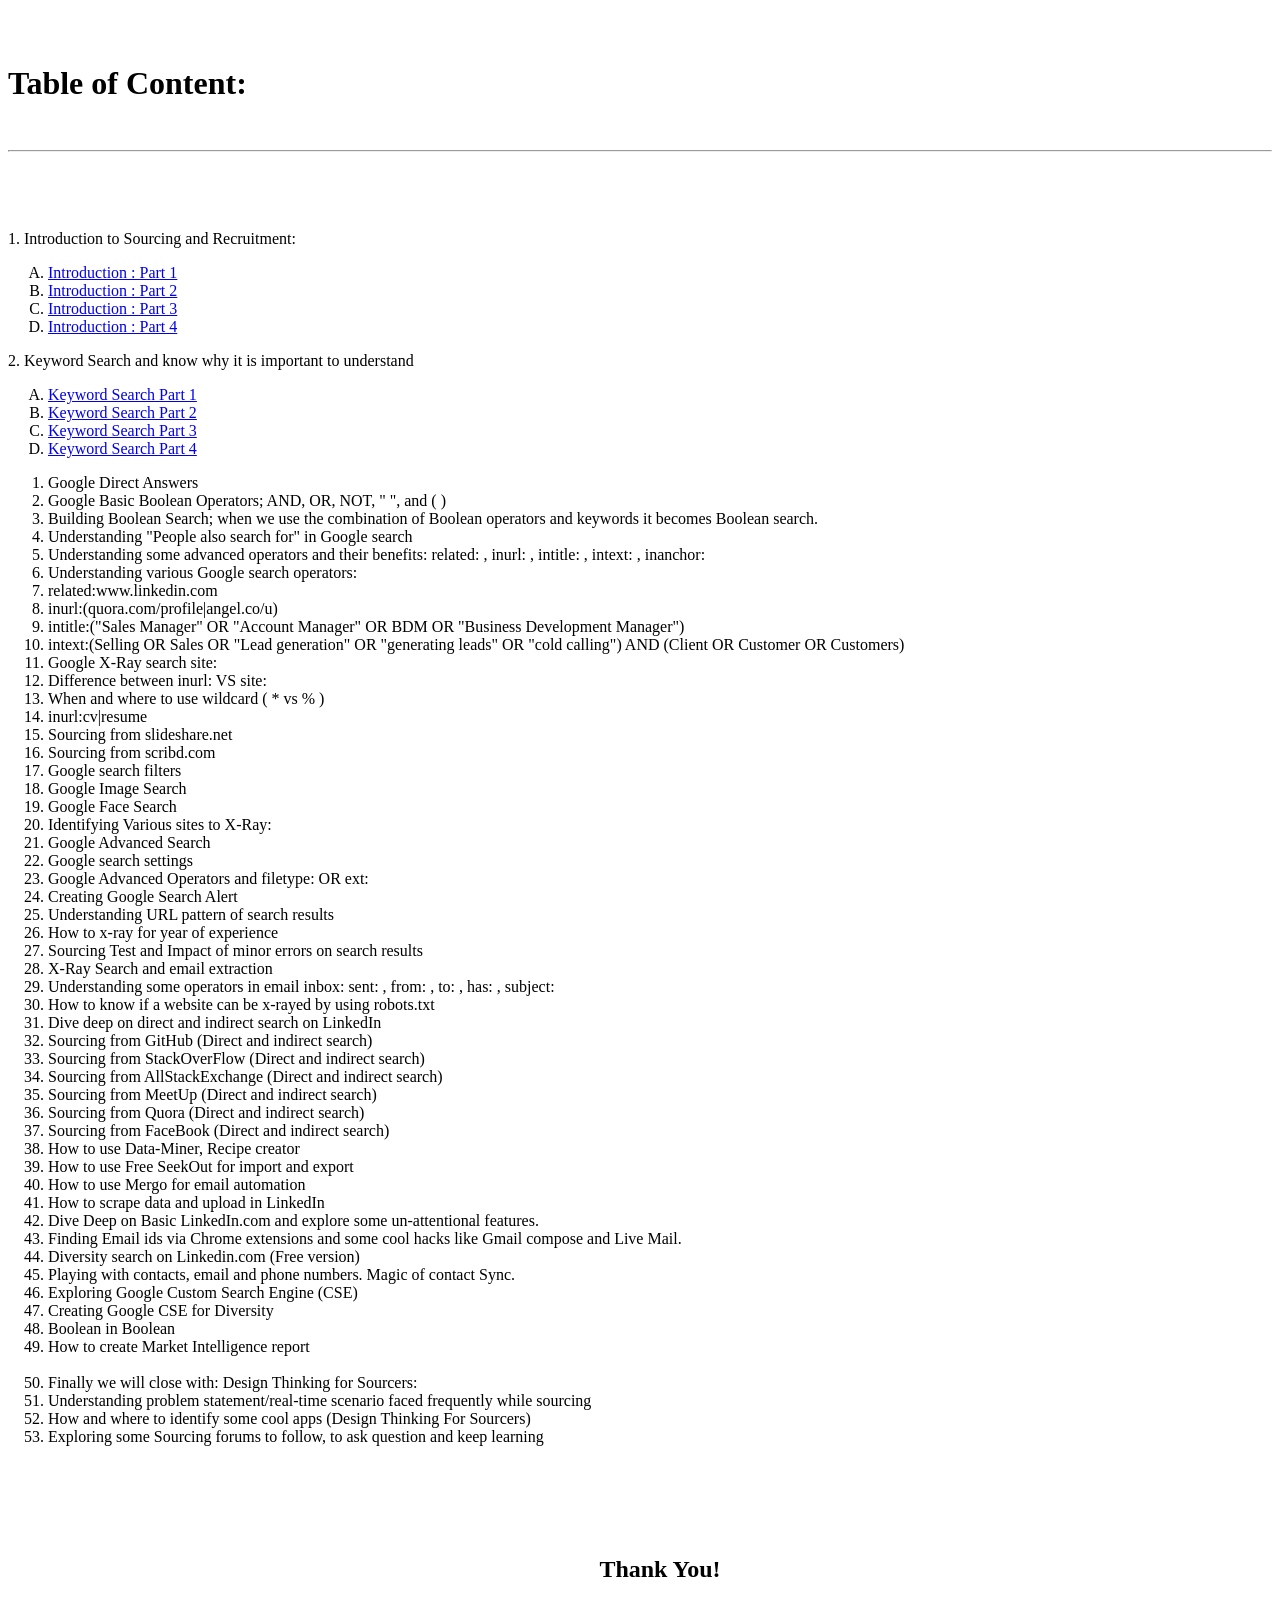
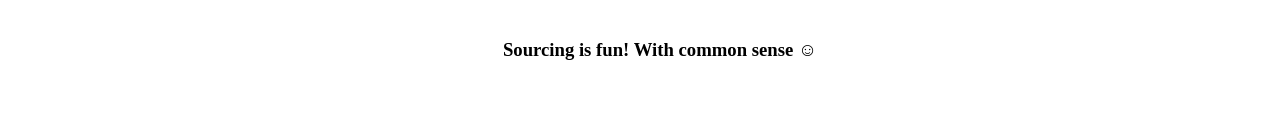
==== CourseContent.html @ 8ed8e692 "Update CourseContent.html" ====
<!DOCTYPE html>
<html lang="en">
<head>
  <meta charset="UTF-8">
  <meta name="viewport" content="width=device-width, initial-scale=1.0">
  <meta http-equiv="X-UA-Compatible" content="ie=edge">
  <title>The Learnings</title>

  <link rel="stylesheet" href="css/styles.css">
  <link rel="icon" href="css/logo.png">

</head>

<body class="tocbody">

  <br>
  <br>
<h1 class="toch1">Table of Content:</h1>
<br>
<hr class="tochr">
<br>
<br>



<br>
<p>
   1. Introduction to Sourcing and Recruitment:
</p>
<ol type=A>

  <li><a class="toca" href="https://www.youtube.com/embed/vXoCcLoF-G4">Introduction : Part 1</a></li>
  <li><a class="toca" href="https://www.youtube.com/embed/5oDwtwKe-14">Introduction : Part 2</a></li>
  <li><a class="toca" href="https://www.youtube.com/embed/H2xMK45RL3k">Introduction : Part 3</a></li>
  <li><a class="toca" href="https://www.youtube.com/embed/TTS-_mTrPhQ">Introduction : Part 4</a></li>

</ol>
<p>2. Keyword Search and know why it is important to understand</p>
<ol type=A>

<li> <a class="toca" href="https://www.youtube.com/embed/r5Sgwi_1I-Y">Keyword Search Part 1</a></li>
<li> <a class="toca" href="https://www.youtube.com/embed/ZwZJ2sO55Bo">Keyword Search Part 2</a></li>
<li> <a class="toca" href="https://www.youtube.com/embed/hrYzeuQICBc">Keyword Search Part 3</a></li>
<li> <a class="toca" href="https://www.youtube.com/embed/10Oh8nMsFts">Keyword Search Part 4</a></li>

</ol>
<ol>


<li>Google Direct Answers</li>
<li>Google Basic Boolean Operators; AND, OR, NOT, " ", and ( )</li>
<li>Building Boolean Search; when we use the combination of Boolean operators and keywords it becomes Boolean search.</li>
<li>Understanding "People also search for" in Google search</li>
<li>Understanding some advanced operators and their benefits: related: , inurl: , intitle: , intext: , inanchor:</li>
<li>Understanding various Google search operators: </li>
<li>related:www.linkedin.com</li>
<li>inurl:(quora.com/profile|angel.co/u)</li>
<li>intitle:("Sales Manager" OR "Account Manager" OR BDM OR "Business Development Manager")</li>
<li>intext:(Selling OR Sales OR "Lead generation" OR "generating leads" OR "cold calling") AND (Client OR Customer OR Customers)</li>
<li>Google X-Ray search site: </li>
<li>Difference between inurl: VS site:</li>
<li>When and where to use wildcard ( * vs % )</li>
<li>inurl:cv|resume</li>
<li>Sourcing from slideshare.net</li>
<li>Sourcing from scribd.com</li>
<li>Google search filters </li>
<li>Google Image Search</li>
<li>Google Face Search</li>
<li>Identifying Various sites to X-Ray: </li>
<li>Google Advanced Search</li>
<li>Google search settings</li>
<li>Google Advanced Operators and filetype: OR ext:</li>
<li>Creating Google Search Alert</li>
<li>Understanding URL pattern of search results</li>
<li>How to x-ray for year of experience</li>
<li>Sourcing Test and Impact of minor errors on search results</li>
<li>X-Ray Search and email extraction</li>
<li>Understanding some operators in email inbox: sent: , from: , to: , has: , subject:</li>
<li>How to know if a website can be x-rayed by using robots.txt</li>
<li>Dive deep on direct and indirect search on LinkedIn</li>
<li>Sourcing from GitHub (Direct and indirect search)</li>
<li>Sourcing from StackOverFlow (Direct and indirect search)</li>
<li>Sourcing from AllStackExchange (Direct and indirect search)</li>
<li>Sourcing from MeetUp (Direct and indirect search)</li>
<li>Sourcing from Quora (Direct and indirect search)</li>
<li>Sourcing from FaceBook (Direct and indirect search)</li>
<li>How to use Data-Miner, Recipe creator</li>
<li>How to use Free SeekOut for import and export</li>
<li>How to use Mergo for email automation</li>
<li>How to scrape data and upload in LinkedIn</li>
<li>Dive Deep on Basic LinkedIn.com and explore some un-attentional features.</li>
<li>Finding Email ids via Chrome extensions and some cool hacks like Gmail compose and Live Mail.</li>
<li>Diversity search on Linkedin.com (Free version)</li>
<li>Playing with contacts, email and phone numbers. Magic of contact Sync.</li>
<li>Exploring Google Custom Search Engine (CSE)</li>
<li>Creating Google CSE for Diversity</li>
<li>Boolean in Boolean</li>
<li>How to create Market Intelligence report</li>
<br>
<li>Finally we will close with: Design Thinking for Sourcers:</li>
<li>Understanding problem statement/real-time scenario faced frequently while sourcing</li>
<li>How and where to identify some cool apps (Design Thinking For Sourcers)</li>
<li>Exploring some Sourcing forums to follow, to ask question and keep learning </li>
<br>
<br>
<center>
<br>

<br>
<br>
  <h2 class="toch2">Thank You!</h2>
<br>
  <h3 class="toch3">Sourcing is fun! With common sense ☺ </h3>
 <br>
 <br>
</center>

</ol>

</body>
</html>
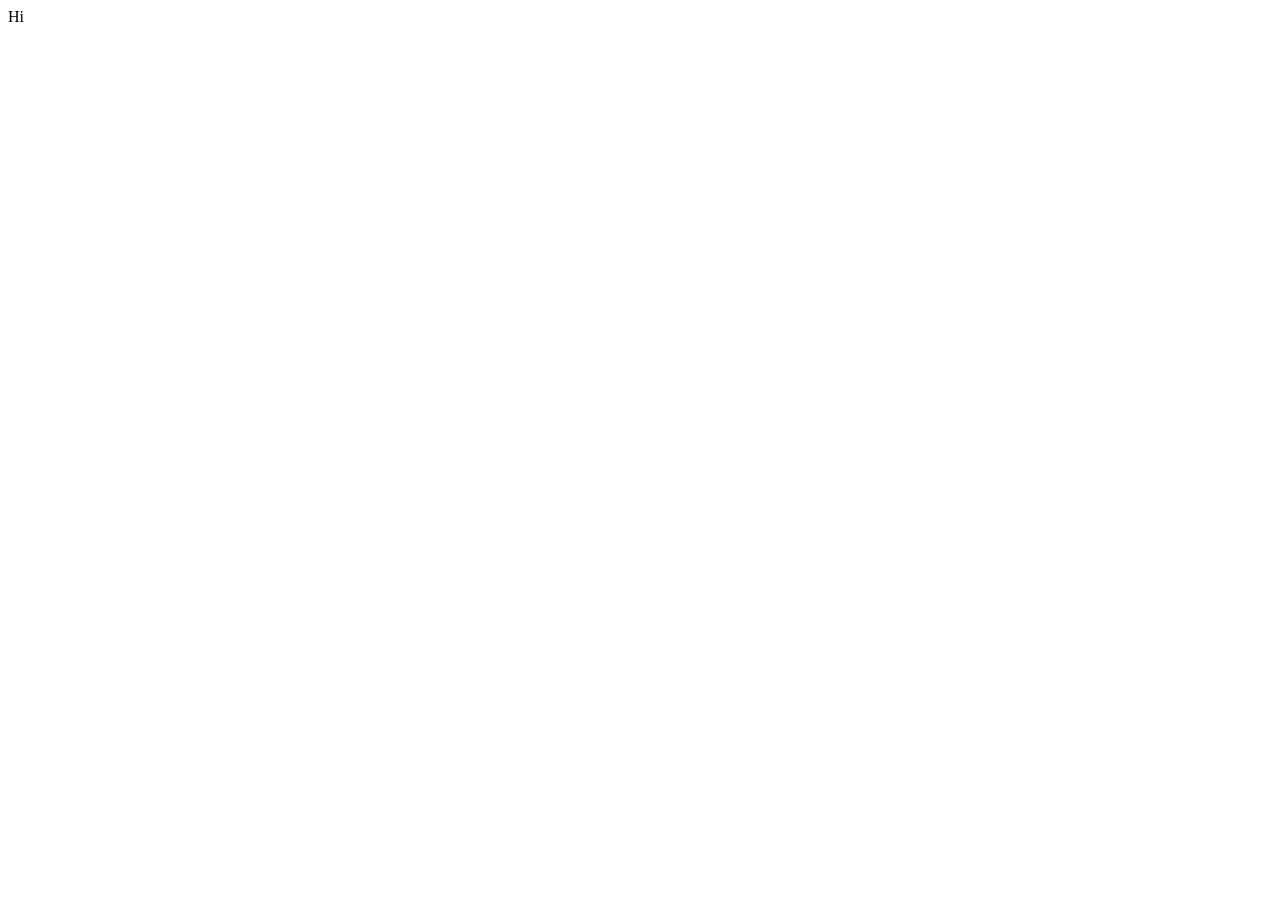
==== commit f34058e8: "Update CourseContent.html" ====
--- a/CourseContent.html
+++ b/CourseContent.html
@@ -13,109 +13,7 @@
 
 <body class="tocbody">
 
-  <br>
-  <br>
-<h1 class="toch1">Table of Content:</h1>
-<br>
-<hr class="tochr">
-<br>
-<br>
-
-
-
-<br>
-<p>
-   1. Introduction to Sourcing and Recruitment:
-</p>
-<ol type=A>
-
-  <li><a class="toca" href="https://www.youtube.com/embed/vXoCcLoF-G4">Introduction : Part 1</a></li>
-  <li><a class="toca" href="https://www.youtube.com/embed/5oDwtwKe-14">Introduction : Part 2</a></li>
-  <li><a class="toca" href="https://www.youtube.com/embed/H2xMK45RL3k">Introduction : Part 3</a></li>
-  <li><a class="toca" href="https://www.youtube.com/embed/TTS-_mTrPhQ">Introduction : Part 4</a></li>
-
-</ol>
-<p>2. Keyword Search and know why it is important to understand</p>
-<ol type=A>
-
-<li> <a class="toca" href="https://www.youtube.com/embed/r5Sgwi_1I-Y">Keyword Search Part 1</a></li>
-<li> <a class="toca" href="https://www.youtube.com/embed/ZwZJ2sO55Bo">Keyword Search Part 2</a></li>
-<li> <a class="toca" href="https://www.youtube.com/embed/hrYzeuQICBc">Keyword Search Part 3</a></li>
-<li> <a class="toca" href="https://www.youtube.com/embed/10Oh8nMsFts">Keyword Search Part 4</a></li>
-
-</ol>
-<ol>
-
-
-<li>Google Direct Answers</li>
-<li>Google Basic Boolean Operators; AND, OR, NOT, " ", and ( )</li>
-<li>Building Boolean Search; when we use the combination of Boolean operators and keywords it becomes Boolean search.</li>
-<li>Understanding "People also search for" in Google search</li>
-<li>Understanding some advanced operators and their benefits: related: , inurl: , intitle: , intext: , inanchor:</li>
-<li>Understanding various Google search operators: </li>
-<li>related:www.linkedin.com</li>
-<li>inurl:(quora.com/profile|angel.co/u)</li>
-<li>intitle:("Sales Manager" OR "Account Manager" OR BDM OR "Business Development Manager")</li>
-<li>intext:(Selling OR Sales OR "Lead generation" OR "generating leads" OR "cold calling") AND (Client OR Customer OR Customers)</li>
-<li>Google X-Ray search site: </li>
-<li>Difference between inurl: VS site:</li>
-<li>When and where to use wildcard ( * vs % )</li>
-<li>inurl:cv|resume</li>
-<li>Sourcing from slideshare.net</li>
-<li>Sourcing from scribd.com</li>
-<li>Google search filters </li>
-<li>Google Image Search</li>
-<li>Google Face Search</li>
-<li>Identifying Various sites to X-Ray: </li>
-<li>Google Advanced Search</li>
-<li>Google search settings</li>
-<li>Google Advanced Operators and filetype: OR ext:</li>
-<li>Creating Google Search Alert</li>
-<li>Understanding URL pattern of search results</li>
-<li>How to x-ray for year of experience</li>
-<li>Sourcing Test and Impact of minor errors on search results</li>
-<li>X-Ray Search and email extraction</li>
-<li>Understanding some operators in email inbox: sent: , from: , to: , has: , subject:</li>
-<li>How to know if a website can be x-rayed by using robots.txt</li>
-<li>Dive deep on direct and indirect search on LinkedIn</li>
-<li>Sourcing from GitHub (Direct and indirect search)</li>
-<li>Sourcing from StackOverFlow (Direct and indirect search)</li>
-<li>Sourcing from AllStackExchange (Direct and indirect search)</li>
-<li>Sourcing from MeetUp (Direct and indirect search)</li>
-<li>Sourcing from Quora (Direct and indirect search)</li>
-<li>Sourcing from FaceBook (Direct and indirect search)</li>
-<li>How to use Data-Miner, Recipe creator</li>
-<li>How to use Free SeekOut for import and export</li>
-<li>How to use Mergo for email automation</li>
-<li>How to scrape data and upload in LinkedIn</li>
-<li>Dive Deep on Basic LinkedIn.com and explore some un-attentional features.</li>
-<li>Finding Email ids via Chrome extensions and some cool hacks like Gmail compose and Live Mail.</li>
-<li>Diversity search on Linkedin.com (Free version)</li>
-<li>Playing with contacts, email and phone numbers. Magic of contact Sync.</li>
-<li>Exploring Google Custom Search Engine (CSE)</li>
-<li>Creating Google CSE for Diversity</li>
-<li>Boolean in Boolean</li>
-<li>How to create Market Intelligence report</li>
-<br>
-<li>Finally we will close with: Design Thinking for Sourcers:</li>
-<li>Understanding problem statement/real-time scenario faced frequently while sourcing</li>
-<li>How and where to identify some cool apps (Design Thinking For Sourcers)</li>
-<li>Exploring some Sourcing forums to follow, to ask question and keep learning </li>
-<br>
-<br>
-<center>
-<br>
-
-<br>
-<br>
-  <h2 class="toch2">Thank You!</h2>
-<br>
-  <h3 class="toch3">Sourcing is fun! With common sense ☺ </h3>
- <br>
- <br>
-</center>
-
-</ol>
+ Hi
 
 </body>
 </html>
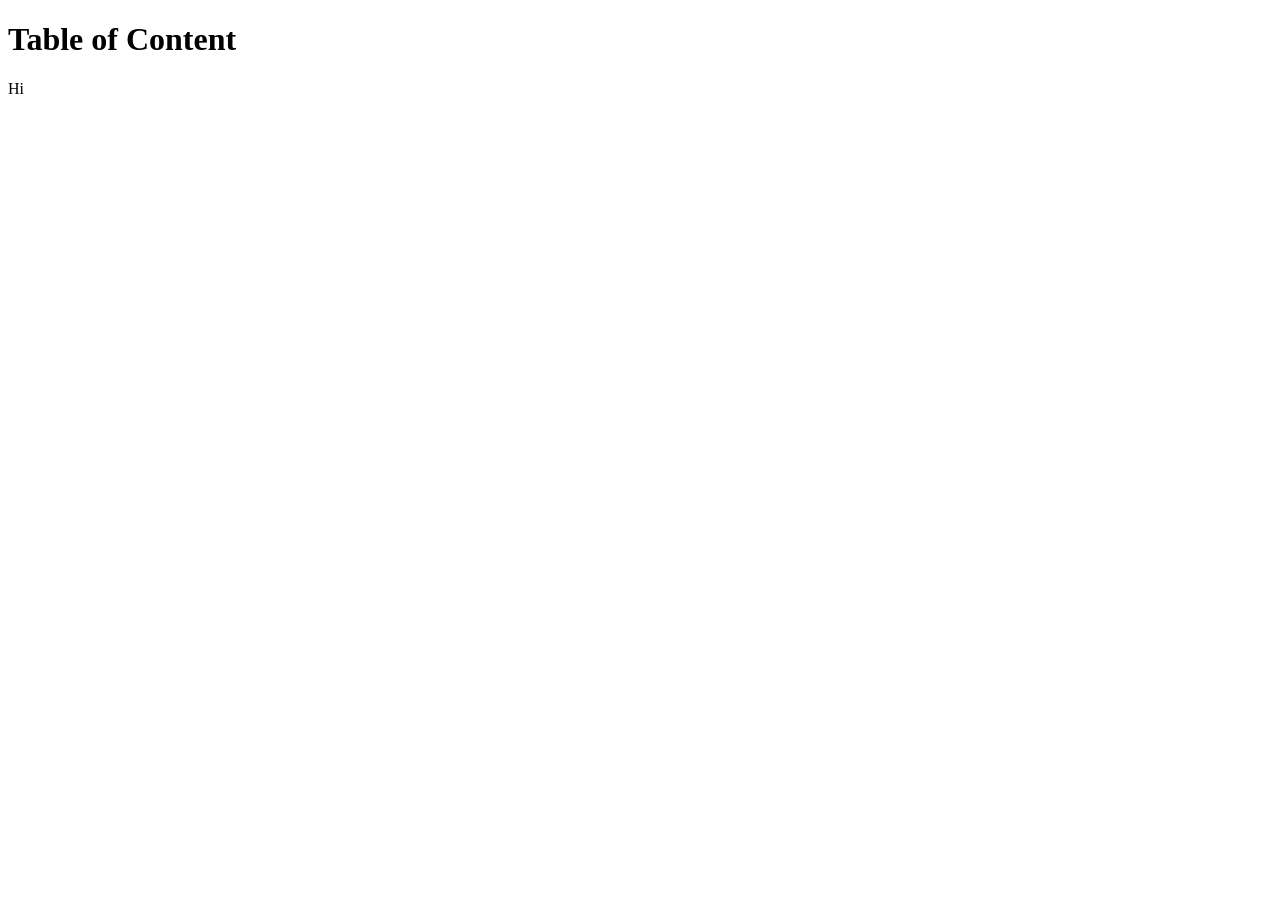
==== commit 5738abaf: "Update CourseContent.html" ====
--- a/CourseContent.html
+++ b/CourseContent.html
@@ -13,6 +13,7 @@
 
 <body class="tocbody">
 
+  <H1> Table of Content </H1>
  Hi
 
 </body>
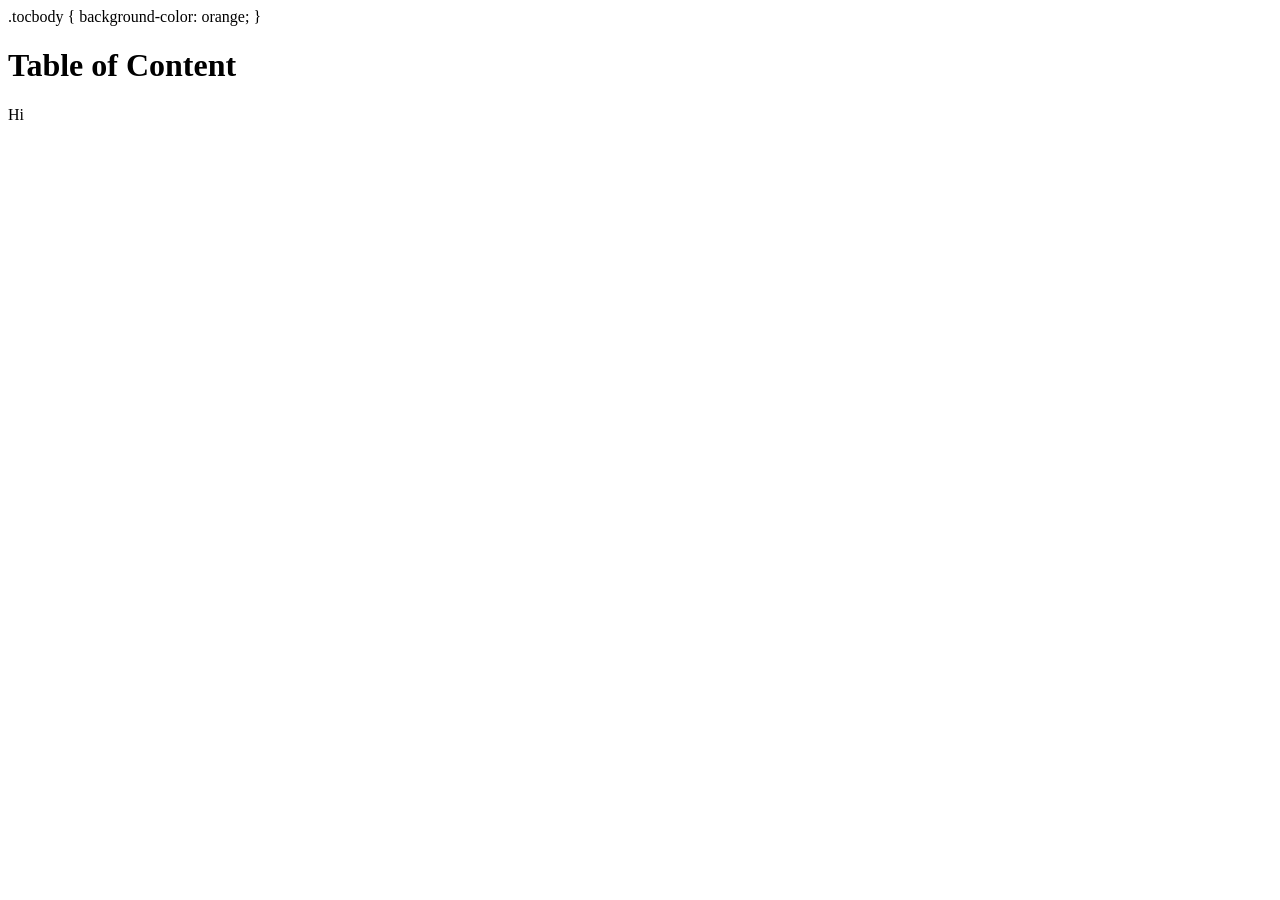
==== commit 8e6c11fa: "Update CourseContent.html" ====
--- a/CourseContent.html
+++ b/CourseContent.html
@@ -8,6 +8,12 @@
 
   <link rel="stylesheet" href="css/styles.css">
   <link rel="icon" href="css/logo.png">
+  
+  .tocbody {
+  
+  background-color: orange;
+  
+  }
 
 </head>
 
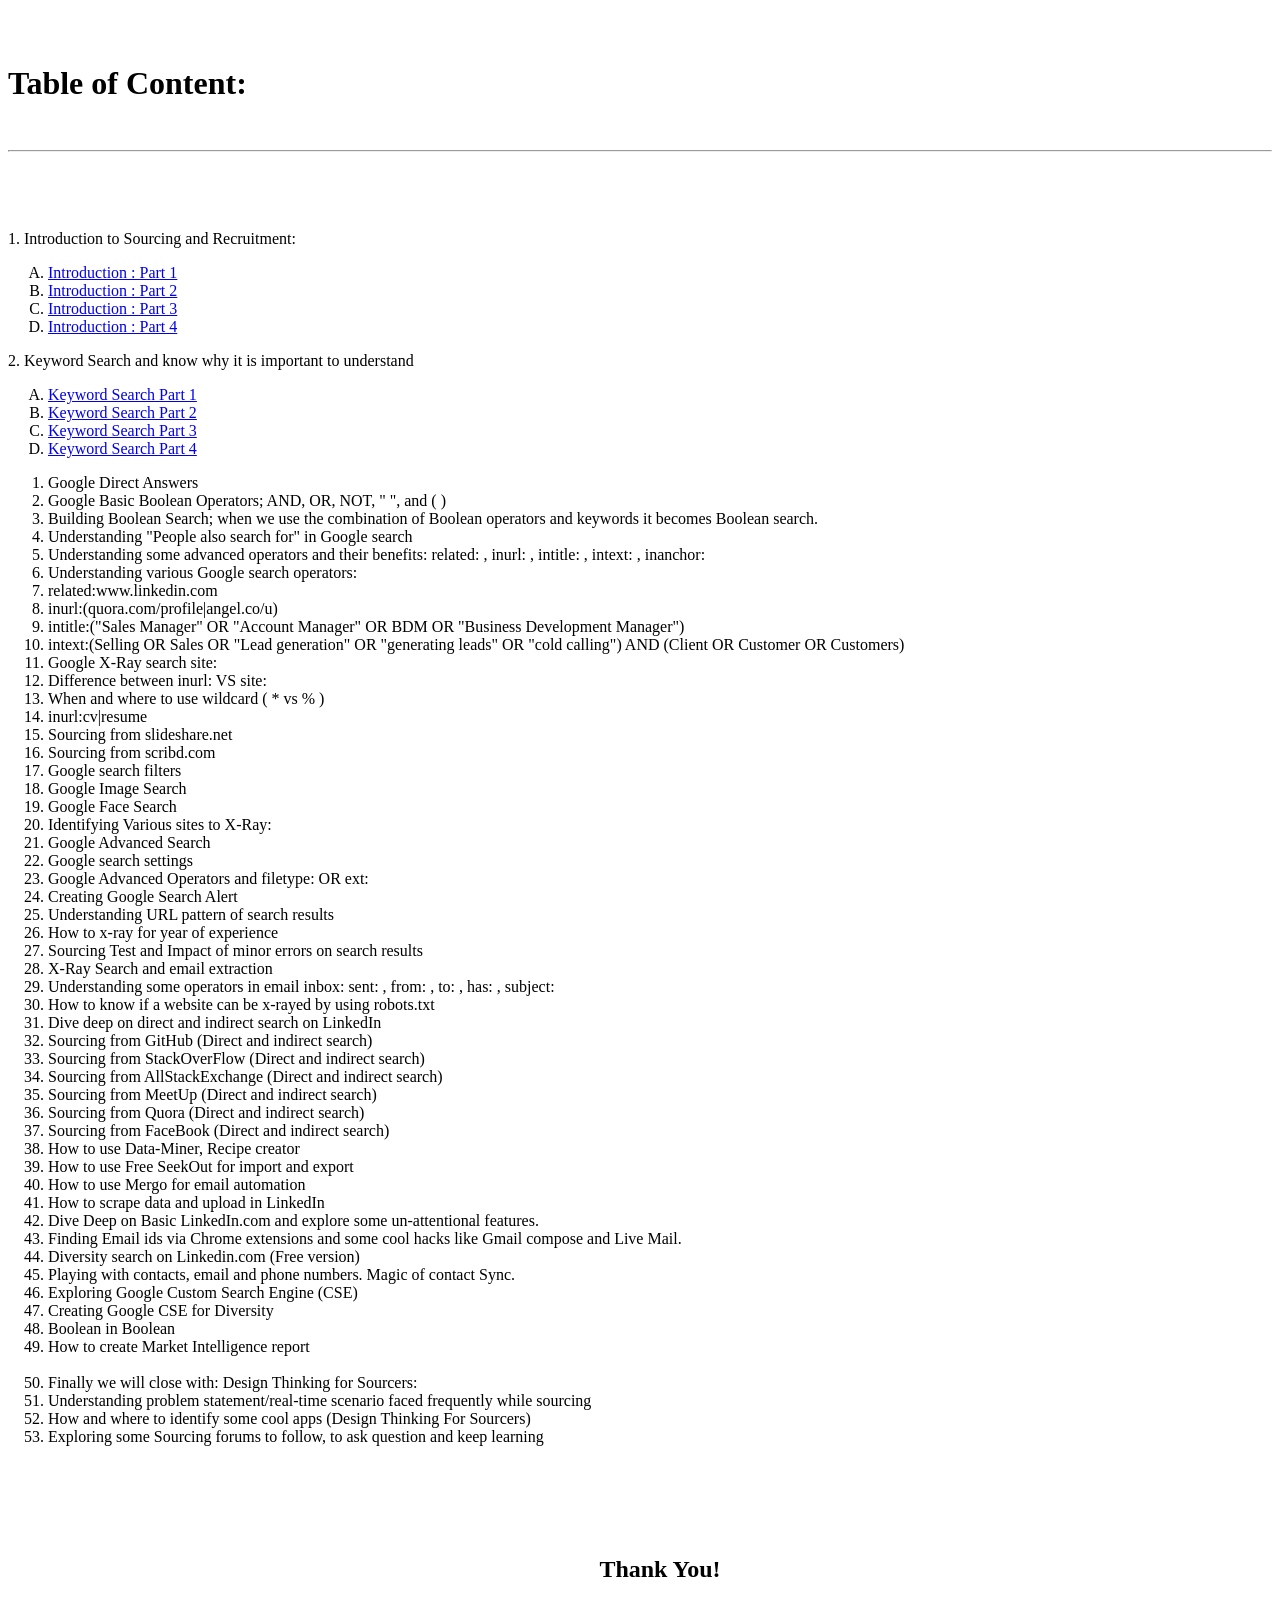
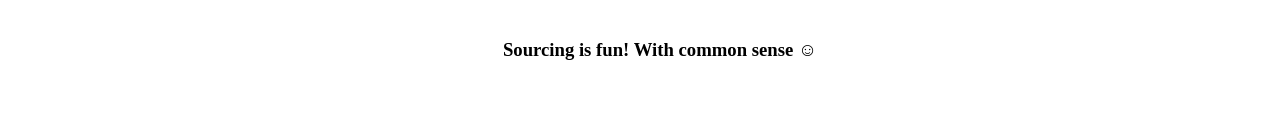
==== commit 4ffa5ac5: "Update CourseContent.html" ====
--- a/CourseContent.html
+++ b/CourseContent.html
@@ -8,19 +8,117 @@
 
   <link rel="stylesheet" href="css/styles.css">
   <link rel="icon" href="css/logo.png">
-  
-  .tocbody {
-  
-  background-color: orange;
-  
-  }
 
 </head>
+<div>
+<body class="toc-body">
 
-<body class="tocbody">
 
-  <H1> Table of Content </H1>
- Hi
 
+
+  <br>
+  <br>
+<h1 class="toc-h1">Table of Content:</h1>
+<br>
+<hr class="toc-hr">
+<br>
+<br>
+
+
+
+<br>
+<p>
+   1. Introduction to Sourcing and Recruitment:
+</p>
+<ol type=A>
+
+  <li><a class="toca" href="https://www.youtube.com/embed/vXoCcLoF-G4">Introduction : Part 1</a></li>
+  <li><a class="toca" href="https://www.youtube.com/embed/5oDwtwKe-14">Introduction : Part 2</a></li>
+  <li><a class="toca" href="https://www.youtube.com/embed/H2xMK45RL3k">Introduction : Part 3</a></li>
+  <li><a class="toca" href="https://www.youtube.com/embed/TTS-_mTrPhQ">Introduction : Part 4</a></li>
+
+</ol>
+<p>2. Keyword Search and know why it is important to understand</p>
+<ol type=A>
+
+<li> <a class="toca" href="https://www.youtube.com/embed/r5Sgwi_1I-Y">Keyword Search Part 1</a></li>
+<li> <a class="toca" href="https://www.youtube.com/embed/ZwZJ2sO55Bo">Keyword Search Part 2</a></li>
+<li> <a class="toca" href="https://www.youtube.com/embed/hrYzeuQICBc">Keyword Search Part 3</a></li>
+<li> <a class="toca" href="https://www.youtube.com/embed/10Oh8nMsFts">Keyword Search Part 4</a></li>
+
+</ol>
+<ol>
+
+
+<li>Google Direct Answers</li>
+<li>Google Basic Boolean Operators; AND, OR, NOT, " ", and ( )</li>
+<li>Building Boolean Search; when we use the combination of Boolean operators and keywords it becomes Boolean search.</li>
+<li>Understanding "People also search for" in Google search</li>
+<li>Understanding some advanced operators and their benefits: related: , inurl: , intitle: , intext: , inanchor:</li>
+<li>Understanding various Google search operators: </li>
+<li>related:www.linkedin.com</li>
+<li>inurl:(quora.com/profile|angel.co/u)</li>
+<li>intitle:("Sales Manager" OR "Account Manager" OR BDM OR "Business Development Manager")</li>
+<li>intext:(Selling OR Sales OR "Lead generation" OR "generating leads" OR "cold calling") AND (Client OR Customer OR Customers)</li>
+<li>Google X-Ray search site: </li>
+<li>Difference between inurl: VS site:</li>
+<li>When and where to use wildcard ( * vs % )</li>
+<li>inurl:cv|resume</li>
+<li>Sourcing from slideshare.net</li>
+<li>Sourcing from scribd.com</li>
+<li>Google search filters </li>
+<li>Google Image Search</li>
+<li>Google Face Search</li>
+<li>Identifying Various sites to X-Ray: </li>
+<li>Google Advanced Search</li>
+<li>Google search settings</li>
+<li>Google Advanced Operators and filetype: OR ext:</li>
+<li>Creating Google Search Alert</li>
+<li>Understanding URL pattern of search results</li>
+<li>How to x-ray for year of experience</li>
+<li>Sourcing Test and Impact of minor errors on search results</li>
+<li>X-Ray Search and email extraction</li>
+<li>Understanding some operators in email inbox: sent: , from: , to: , has: , subject:</li>
+<li>How to know if a website can be x-rayed by using robots.txt</li>
+<li>Dive deep on direct and indirect search on LinkedIn</li>
+<li>Sourcing from GitHub (Direct and indirect search)</li>
+<li>Sourcing from StackOverFlow (Direct and indirect search)</li>
+<li>Sourcing from AllStackExchange (Direct and indirect search)</li>
+<li>Sourcing from MeetUp (Direct and indirect search)</li>
+<li>Sourcing from Quora (Direct and indirect search)</li>
+<li>Sourcing from FaceBook (Direct and indirect search)</li>
+<li>How to use Data-Miner, Recipe creator</li>
+<li>How to use Free SeekOut for import and export</li>
+<li>How to use Mergo for email automation</li>
+<li>How to scrape data and upload in LinkedIn</li>
+<li>Dive Deep on Basic LinkedIn.com and explore some un-attentional features.</li>
+<li>Finding Email ids via Chrome extensions and some cool hacks like Gmail compose and Live Mail.</li>
+<li>Diversity search on Linkedin.com (Free version)</li>
+<li>Playing with contacts, email and phone numbers. Magic of contact Sync.</li>
+<li>Exploring Google Custom Search Engine (CSE)</li>
+<li>Creating Google CSE for Diversity</li>
+<li>Boolean in Boolean</li>
+<li>How to create Market Intelligence report</li>
+<br>
+<li>Finally we will close with: Design Thinking for Sourcers:</li>
+<li>Understanding problem statement/real-time scenario faced frequently while sourcing</li>
+<li>How and where to identify some cool apps (Design Thinking For Sourcers)</li>
+<li>Exploring some Sourcing forums to follow, to ask question and keep learning </li>
+<br>
+<br>
+<center>
+<br>
+
+<br>
+<br>
+  <h2 class="toc-h2">Thank You!</h2>
+<br>
+  <h3 class="toc-h3">Sourcing is fun! With common sense ☺ </h3>
+ <br>
+ <br>
+</center>
+
+</ol>
+</div>
 </body>
 </html>
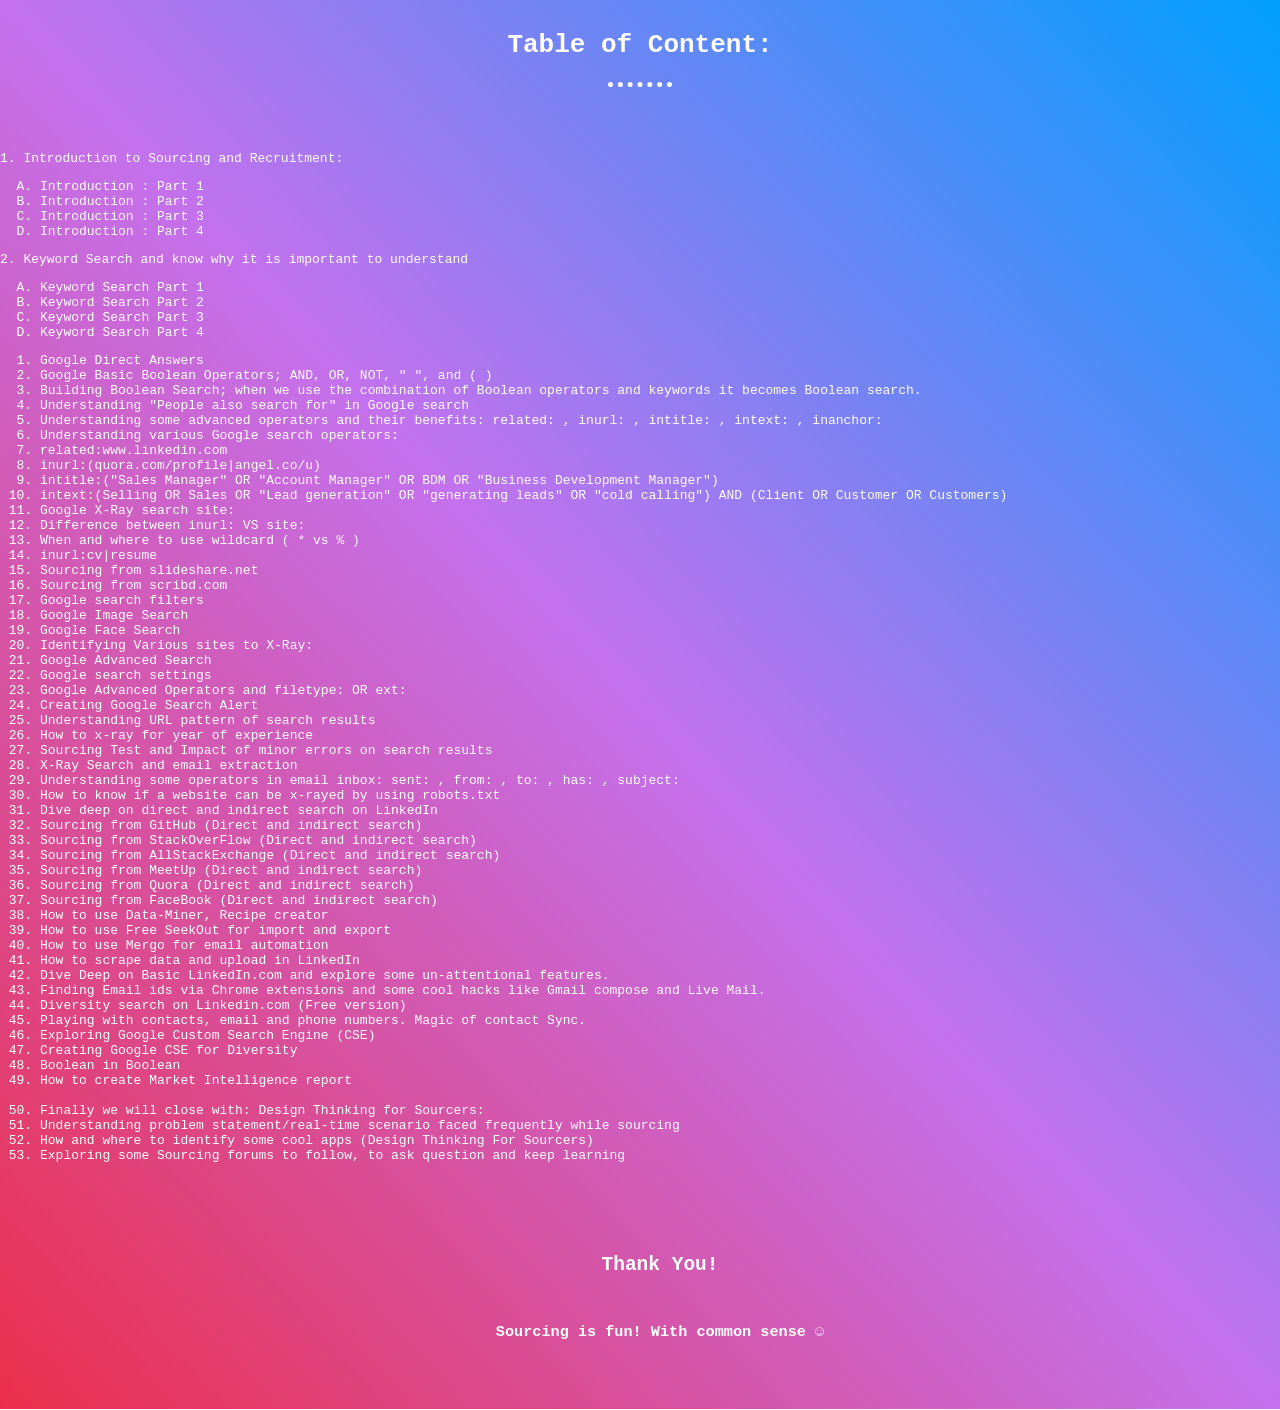
==== commit 4b02939f: "Update CourseContent.html" ====
--- a/CourseContent.html
+++ b/CourseContent.html
@@ -6,7 +6,7 @@
   <meta http-equiv="X-UA-Compatible" content="ie=edge">
   <title>The Learnings</title>
 
-  <link rel="stylesheet" href="css/styles.css">
+  <link rel="stylesheet" href="CSS/styles.css">
   <link rel="icon" href="css/logo.png">
 
 </head>
--- a/CSS/styles.css
+++ b/CSS/styles.css
@@ -0,0 +1,157 @@
+
+
+.thumb-body {
+
+  background-color: white;
+  color: #1746A2;
+
+}
+
+.thumb-h1 {
+
+  color: white;
+}
+
+.thumb-h3 {
+
+  color: white;
+}
+
+.thumb-top {
+
+  background-color: #FD841F;
+  color: white;
+}
+
+.thumb-footer {
+
+  color: #FD841F;
+}
+
+.thumb-h3-foot {
+
+  color: #FD841F;
+}
+
+.thumb-section {
+
+  text-align: left;
+  padding: 20px;
+}
+
+
+
+
+body {
+
+
+  color: white;
+  font-family: monospace;
+  margin: 0;
+
+
+
+}
+
+
+.ina {
+  color: white;
+    text-decoration: none;
+}
+b {
+
+  font-style: italic;
+
+}
+
+div {
+
+  background-image: linear-gradient(to top right, #ec2f4b,#c471ed, #009fff);
+  padding-bottom: 10px;
+  color: white;
+
+}
+
+
+
+section {
+
+  text-align: center;
+
+
+}
+
+h1 {
+text-align: center;
+margin: 0;
+
+}
+h3 {
+
+  color: white;
+}
+
+hr {
+  width: 5%;
+  border-style: none;
+  border-top: dotted;
+  border-width: 5px
+
+}
+
+.footer {
+   position: fixed;
+   left: 0;
+   bottom: 0;
+   width: 100%;
+
+   color: white;
+   text-align: center;
+
+
+}
+
+header {
+
+  position: fixed;
+  left: 0;
+  top: 0;
+  width: 100%;
+  padding-bottom: 100%;
+
+  color: white;
+  text-align: center;
+
+  background-image: linear-gradient( #009fff, #6e48aa, #9d50bb);
+
+}
+
+.thumb {
+
+    background-color: red;
+
+
+}
+
+.tpa {
+
+text-decoration: none;
+color: white;
+
+}
+
+.toca {
+
+  text-decoration: none;
+  color: white;
+
+}
+
+
+
+
+
+
+/*
+
+*/
